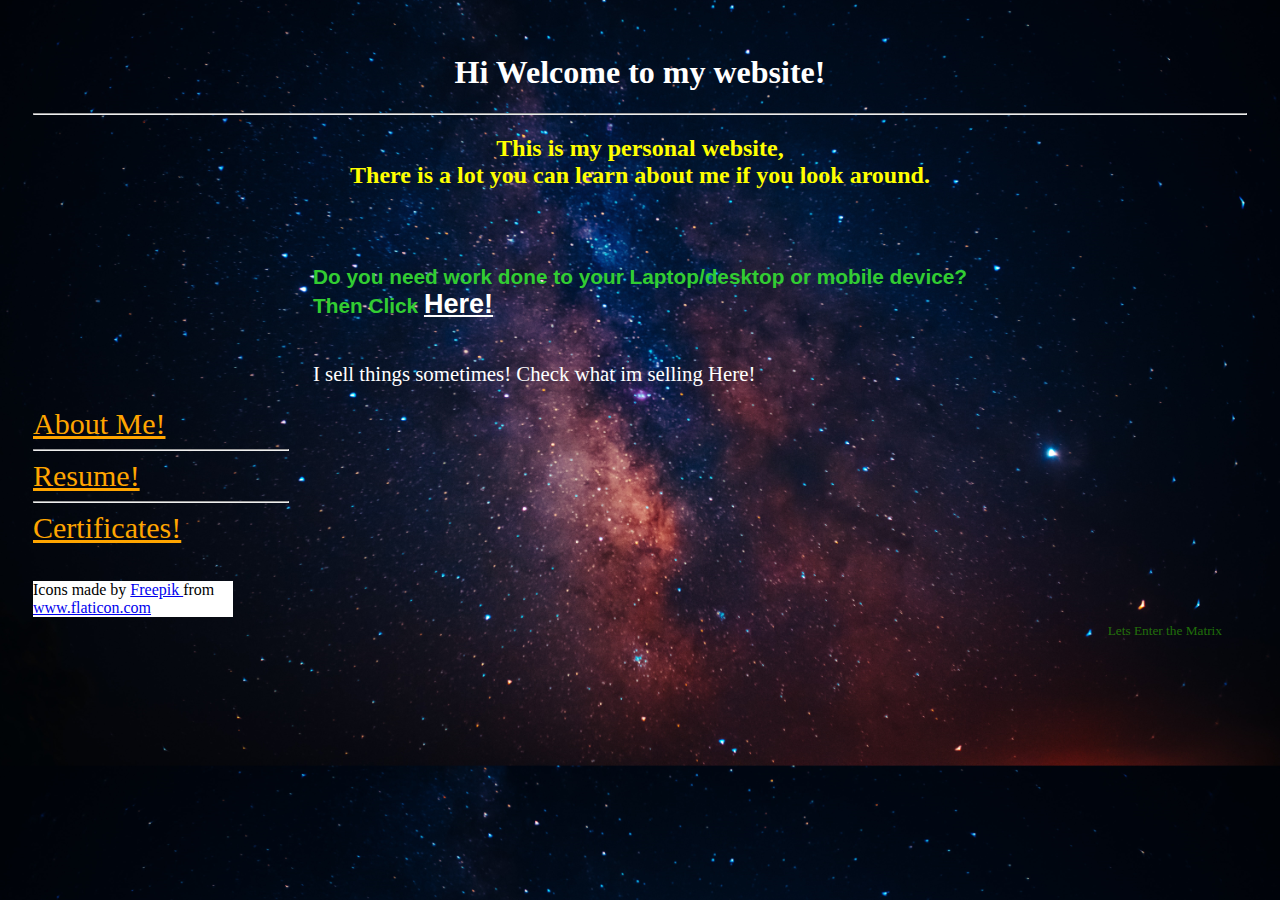
==== index.html @ b3eade86 "Update index.html" ====
<!DOCTYPE html>
<html lang="en">
	<head>
		<title>Home-Mysterious Website</title>
		<link rel="stylesheet" href="script_2.css">
		<link rel="apple-touch-icon" sizes="180x180" href="apple-touch-icon.png">
		<link rel="icon" type="image/png" sizes="32x32" href="favicon-32x32.png">
		<link rel="icon" type="image/png" sizes="16x16" href="favicon-16x16.png">
		<link rel="manifest" href="site.webmanifest">
		<link rel="mask-icon" href="safari-pinned-tab.svg" color="#5bbad5">
		<meta name="msapplication-TileColor" content="#603cba">
		<meta name="theme-color" content="#ffffff">
		<meta name="viewport" content="width=device-width, initial-scale=1">
	</head>
	<body>
		<h1> Hi Welcome to my website!	</h1>
		<hr>
		<div class="subtitle">
			<h2> This is my personal website, <br> There is a lot you can learn about me if you look around. </h2>
		</div>	
		<br><br>
		<div class="center" style="display:grid;justify-content:center;">
			<p id="work_form"> Do you need work done to your Laptop/desktop or mobile device? <br> Then Click <a class="center" href="Work_Form/Index.html" title="Submit A Work Form Here!!">Here!</a> </p>
			<p id"work_form"> I sell things sometimes! Check what im selling <a class"center" herf"https://www.ebay.com/usr/mysteriou20" title="My Ebay Profile!" target="_blank" rel="noopener">Here!</a>
		</div>
		<div class="container">
			<a href="About/about_me.html">About Me!</a>
			<hr>
			<a href="Resume/Resume.html">Resume!</a>
			<hr>
			<a href="Certificates/Certificates.html">Certificates!</a>
		</div>
		<br>
		<br>
		<div class="ico"> Icons made by <a href="https://www.flaticon.com/authors/freepik" title="Freepik" target="_blank" rel="noopener">Freepik </a> from <a href="https://www.flaticon.com/" title="Flaticon" target="_blank" rel="noopener">www.flaticon.com</a></div>
		<footer class="btn-holder" rel="noopener">
				<a href="Matrix/Matrix.html">
					<button> Lets Enter the Matrix </button>
				</a>
		</footer>
	</body>
</html>
---- script_2.css ----
body{
	background-color: purple;
	background-image: url("Galaxy-Upsplash.jpg");
	background-size: cover;
	padding:25px;
	background-position: center;
}
.subtitle{
	text-align:center;
	color:yellow;
	font-weight: bolder;
}
p{

}
h1{
	color:white;
	font-family: 'Brush Script MT', cursive;
	text-align: center;
}
#work_form{
	color:limegreen !important;
	font-weight: bold; !imprortant;
	font-family:  Inter, sans-serif !important;
}
	
 .btn-holder {
  justify-content: right;
  display: flex;
}
button{
	background-color: #04081300;
	color:#44ff006b;
	padding: 6px 25px;
	font-family: cursive;
	border:none;
}
.container a{
	justify-content:left;
	flex-direction: column;
	color: orange;
	font-size: 30px;
}
.container{
		width:20vw;
}
.center{
	color: white !important;
	font-size:130%;
}
.ico{
	background-color: white;
	width: 200px;
}

a:hover{
    color:grey !important;
}
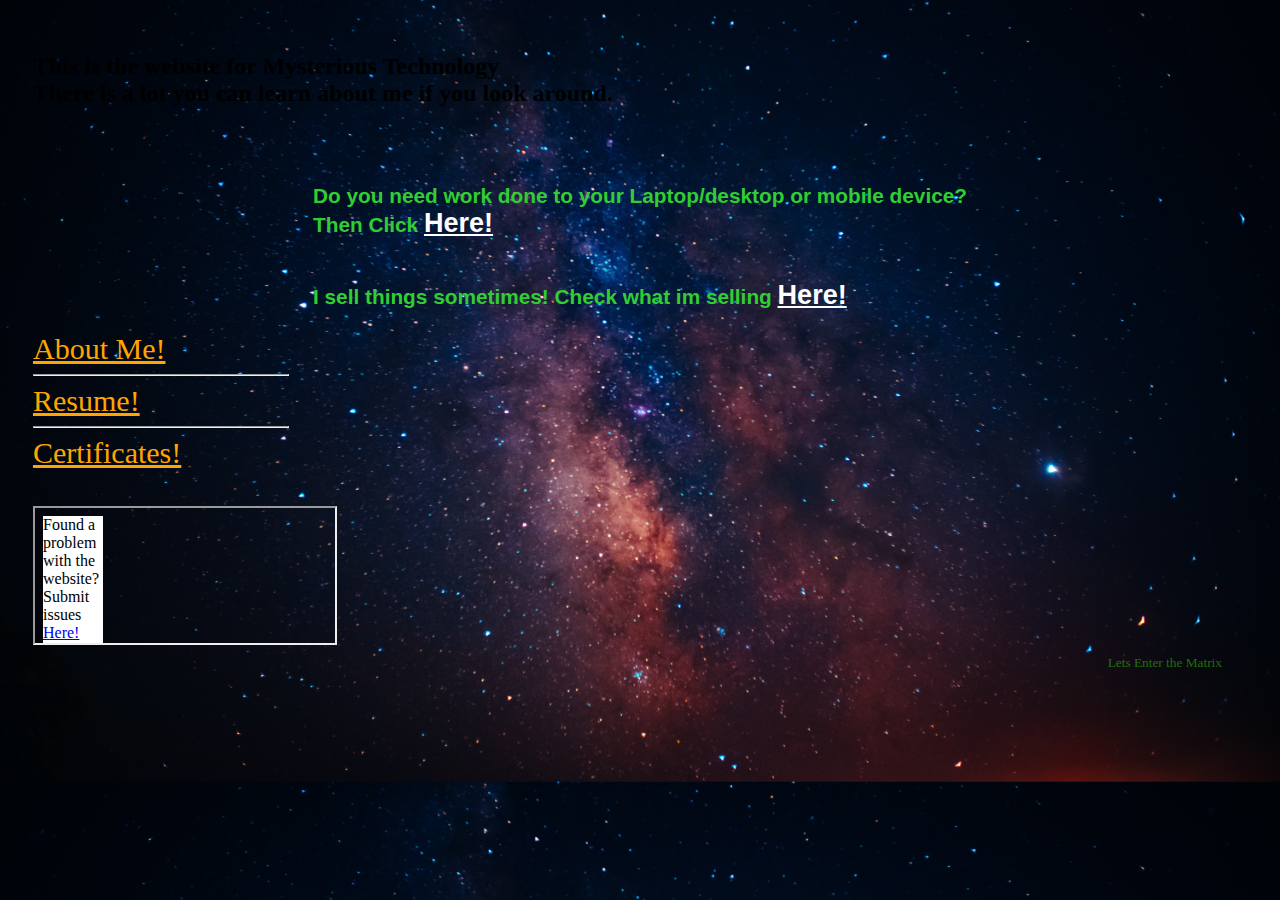
==== commit cc3e5d1e: "Update index.html" ====
--- a/index.html
+++ b/index.html
@@ -11,17 +11,18 @@
 		<meta name="msapplication-TileColor" content="#603cba">
 		<meta name="theme-color" content="#ffffff">
 		<meta name="viewport" content="width=device-width, initial-scale=1">
+		<meta name="description" content="Offical Website For Mysterious Technology. Mysterious Technology is a computer/mobile repair and general service small business.>
 	</head>
 	<body>
 		<h1> Hi Welcome to my website!	</h1>
 		<hr>
 		<div class="subtitle">
-			<h2> This is my personal website, <br> There is a lot you can learn about me if you look around. </h2>
+			<h2> This is the website for Mysterious Technology <br> There is a lot you can learn about me if you look around. </h2>
 		</div>	
 		<br><br>
 		<div class="center" style="display:grid;justify-content:center;">
 			<p id="work_form"> Do you need work done to your Laptop/desktop or mobile device? <br> Then Click <a class="center" href="Work_Form/Index.html" title="Submit A Work Form Here!!">Here!</a> </p>
-			<p id"work_form"> I sell things sometimes! Check what im selling <a class"center" herf"https://www.ebay.com/usr/mysteriou20" title="My Ebay Profile!" target="_blank" rel="noopener">Here!</a>
+			<p id="work_form"> I sell things sometimes! Check what im selling <a class="center" href="https://www.ebay.com/usr/mysteriou20" title="My Ebay Profile!" target="_blank" rel="noopener">Here!</a>
 		</div>
 		<div class="container">
 			<a href="About/about_me.html">About Me!</a>
@@ -32,7 +33,7 @@
 		</div>
 		<br>
 		<br>
-		<div class="ico"> Icons made by <a href="https://www.flaticon.com/authors/freepik" title="Freepik" target="_blank" rel="noopener">Freepik </a> from <a href="https://www.flaticon.com/" title="Flaticon" target="_blank" rel="noopener">www.flaticon.com</a></div>
+		<iframe src="footer/index.html" title="Submit Issues Here!" style="height:15vh;"></iframe>
 		<footer class="btn-holder" rel="noopener">
 				<a href="Matrix/Matrix.html">
 					<button> Lets Enter the Matrix </button>
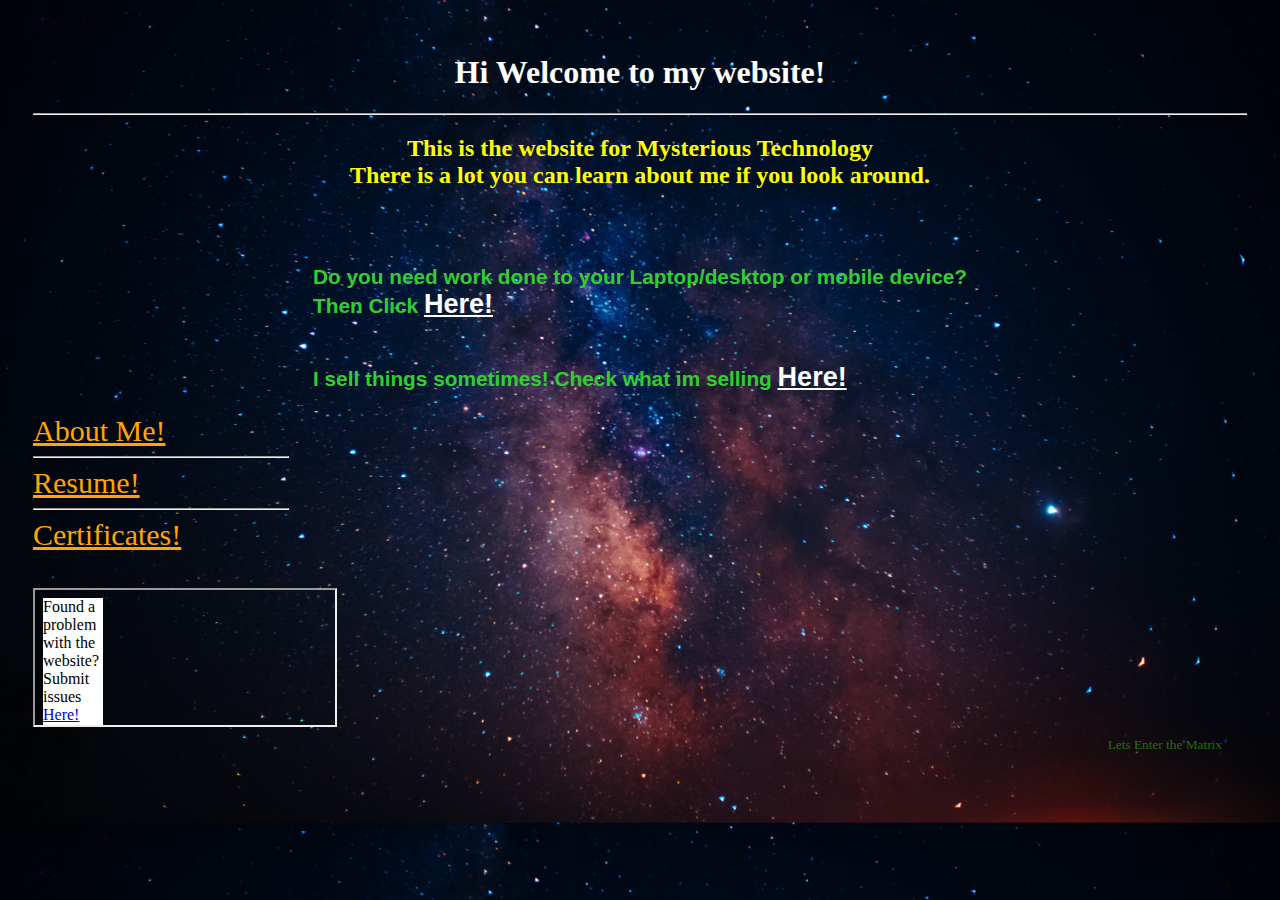
==== commit 7542dc11: "Update index.html" ====
--- a/index.html
+++ b/index.html
@@ -11,7 +11,7 @@
 		<meta name="msapplication-TileColor" content="#603cba">
 		<meta name="theme-color" content="#ffffff">
 		<meta name="viewport" content="width=device-width, initial-scale=1">
-		<meta name="description" content="Offical Website For Mysterious Technology. Mysterious Technology is a computer/mobile repair and general service small business.>
+		<meta name="description" content="Offical Website For Mysterious Technology. Mysterious Technology is a computer/mobile repair and general service small business.">
 	</head>
 	<body>
 		<h1> Hi Welcome to my website!	</h1>
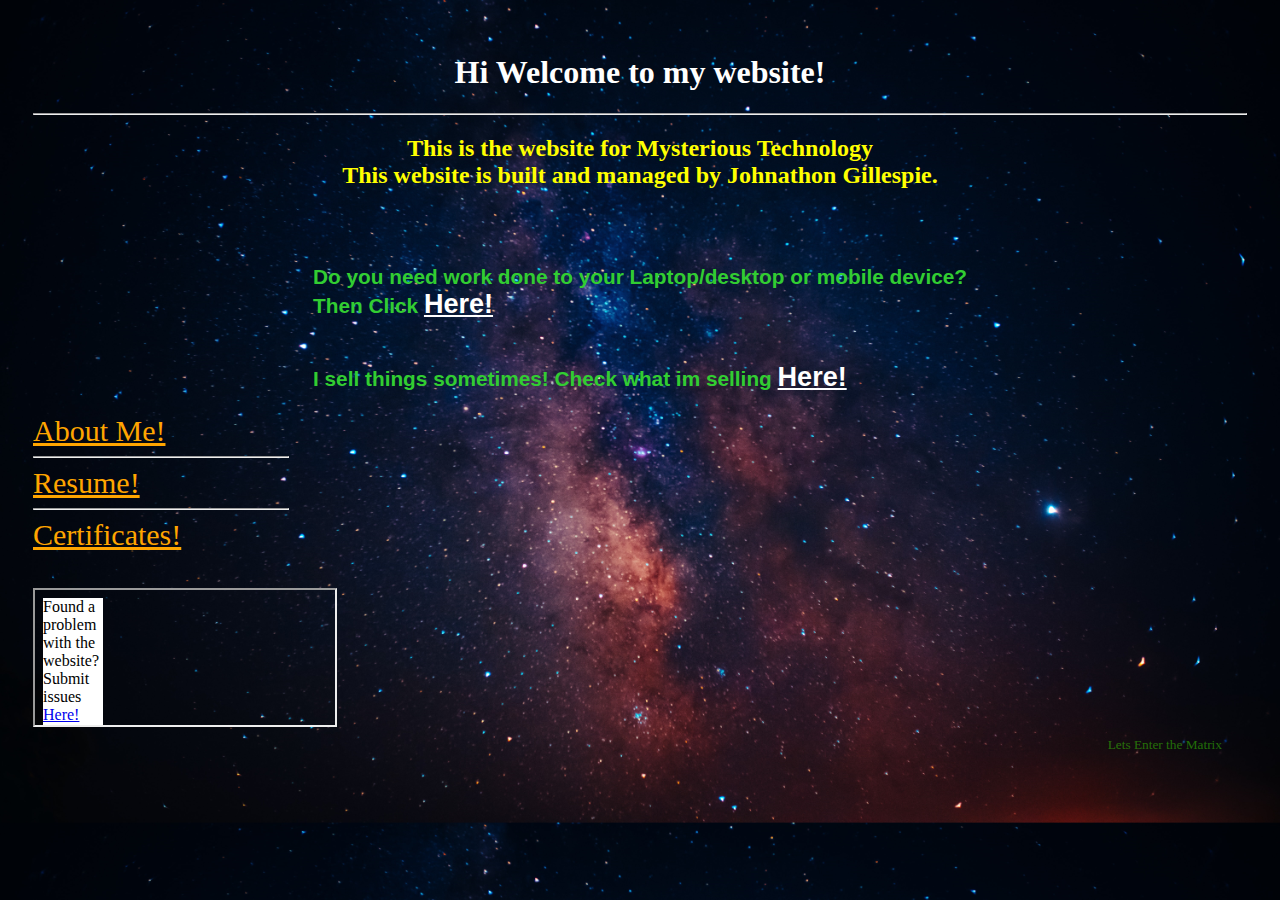
==== commit f674196c: "Update index.html" ====
--- a/index.html
+++ b/index.html
@@ -17,7 +17,7 @@
 		<h1> Hi Welcome to my website!	</h1>
 		<hr>
 		<div class="subtitle">
-			<h2> This is the website for Mysterious Technology <br> There is a lot you can learn about me if you look around. </h2>
+			<h2> This is the website for Mysterious Technology <br> This website is built and managed by Johnathon Gillespie.</h2>
 		</div>	
 		<br><br>
 		<div class="center" style="display:grid;justify-content:center;">
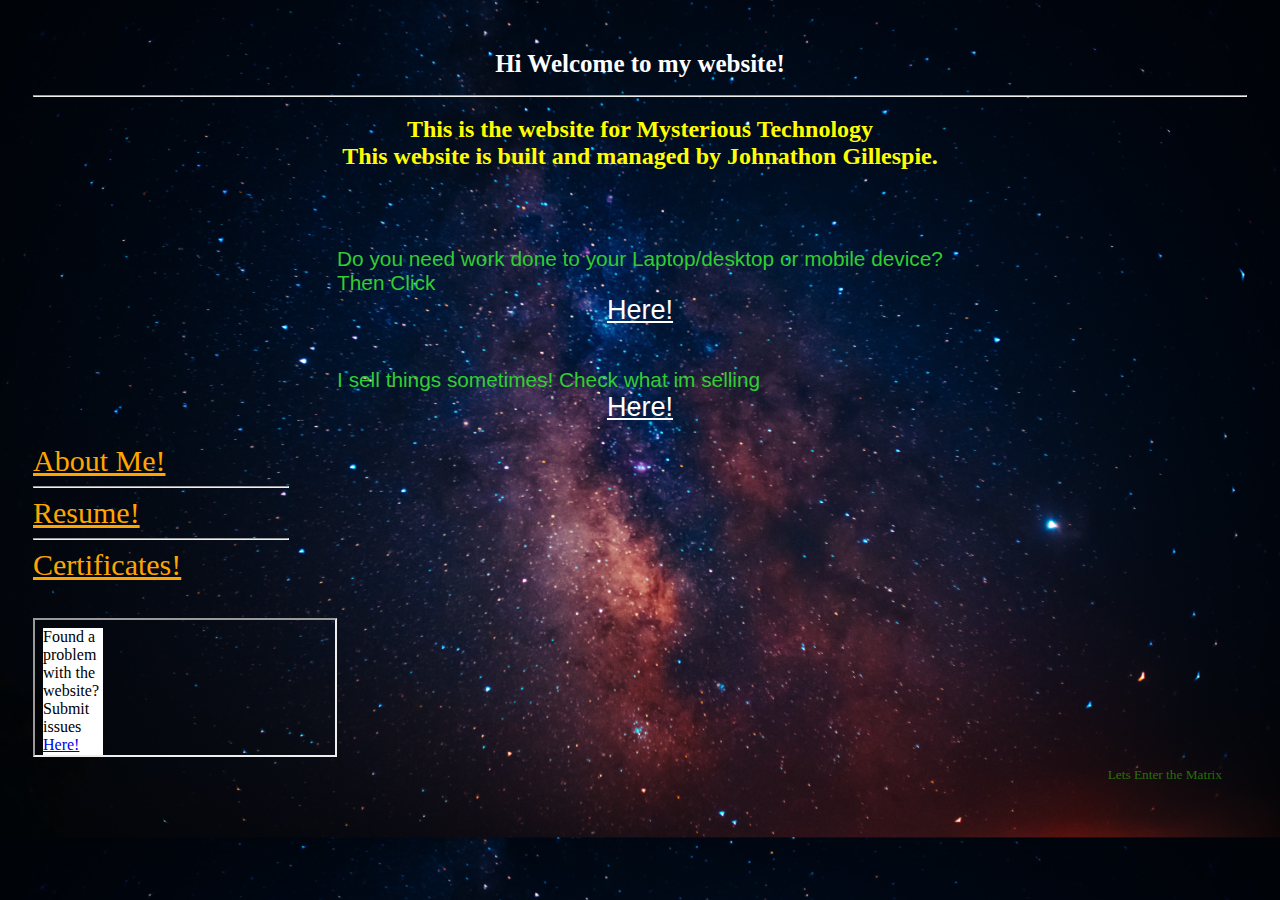
==== commit eee42aa4: "update" ====
--- a/index.html
+++ b/index.html
@@ -13,21 +13,21 @@
 		<meta name="viewport" content="width=device-width, initial-scale=1">
 		<meta name="description" content="Offical Website For Mysterious Technology. Mysterious Technology is a computer/mobile repair and general service small business.">
 	</head>
-	<body>
-		<h1> Hi Welcome to my website!	</h1>
+	<body class="home">
+		<h1 class="center" style="font-size: 25px !important;"> Hi Welcome to my website!	</h1>
 		<hr>
 		<div class="subtitle">
 			<h2> This is the website for Mysterious Technology <br> This website is built and managed by Johnathon Gillespie.</h2>
 		</div>	
 		<br><br>
-		<div class="center" style="display:grid;justify-content:center;">
+		<div class="center" >
 			<p id="work_form"> Do you need work done to your Laptop/desktop or mobile device? <br> Then Click <a class="center" href="Work_Form/Index.html" title="Submit A Work Form Here!!">Here!</a> </p>
 			<p id="work_form"> I sell things sometimes! Check what im selling <a class="center" href="https://www.ebay.com/usr/mysteriou20" title="My Ebay Profile!" target="_blank" rel="noopener">Here!</a>
 		</div>
 		<div class="container">
 			<a href="About/about_me.html">About Me!</a>
 			<hr>
-			<a href="Resume/Resume.html">Resume!</a>
+			<a href="Resume/index.html">Resume!</a>
 			<hr>
 			<a href="Certificates/Certificates.html">Certificates!</a>
 		</div>
--- a/script_2.css
+++ b/script_2.css
@@ -1,58 +1,61 @@
-body{
-	background-color: purple;
-	background-image: url("Galaxy-Upsplash.jpg");
-	background-size: cover;
-	padding:25px;
-	background-position: center;
+body.home {
+  background-color: purple;
+  background-image: url("Galaxy-Upsplash.jpg");
+  background-size: cover;
+  padding: 25px;
+  background-position: center;
 }
-.subtitle{
-	text-align:center;
-	color:yellow;
-	font-weight: bolder;
+.error {
+  color: "purple";
 }
-p{
+.subtitle {
+  text-align: center;
+  color: yellow;
+  font-weight: bolder;
+}
+p {
+}
+h1 {
+  color: white;
+  font-family: "Brush Script MT", cursive;
+}
+#work_form {
+  color: limegreen !important;
+  font-weight: bold !imprortant;
+  font-family: Inter, sans-serif !important;
+}
 
-}
-h1{
-	color:white;
-	font-family: 'Brush Script MT', cursive;
-	text-align: center;
-}
-#work_form{
-	color:limegreen !important;
-	font-weight: bold; !imprortant;
-	font-family:  Inter, sans-serif !important;
-}
-	
- .btn-holder {
+.btn-holder {
   justify-content: right;
   display: flex;
 }
-button{
-	background-color: #04081300;
-	color:#44ff006b;
-	padding: 6px 25px;
-	font-family: cursive;
-	border:none;
+button {
+  background-color: #04081300;
+  color: #44ff006b;
+  padding: 6px 25px;
+  font-family: cursive;
+  border: none;
 }
-.container a{
-	justify-content:left;
-	flex-direction: column;
-	color: orange;
-	font-size: 30px;
+.container a {
+  justify-content: left;
+  flex-direction: column;
+  color: orange;
+  font-size: 30px;
 }
-.container{
-		width:20vw;
+.container {
+  width: 20vw;
 }
-.center{
-	color: white !important;
-	font-size:130%;
+.center {
+  color: white !important;
+  font-size: 130%;
+  display: grid;
+  justify-content: center;
 }
-.ico{
-	background-color: white;
-	width: 200px;
+.ico {
+  background-color: white;
+  width: 200px;
 }
 
-a:hover{
-    color:grey !important;
+a:hover {
+  color: grey !important;
 }
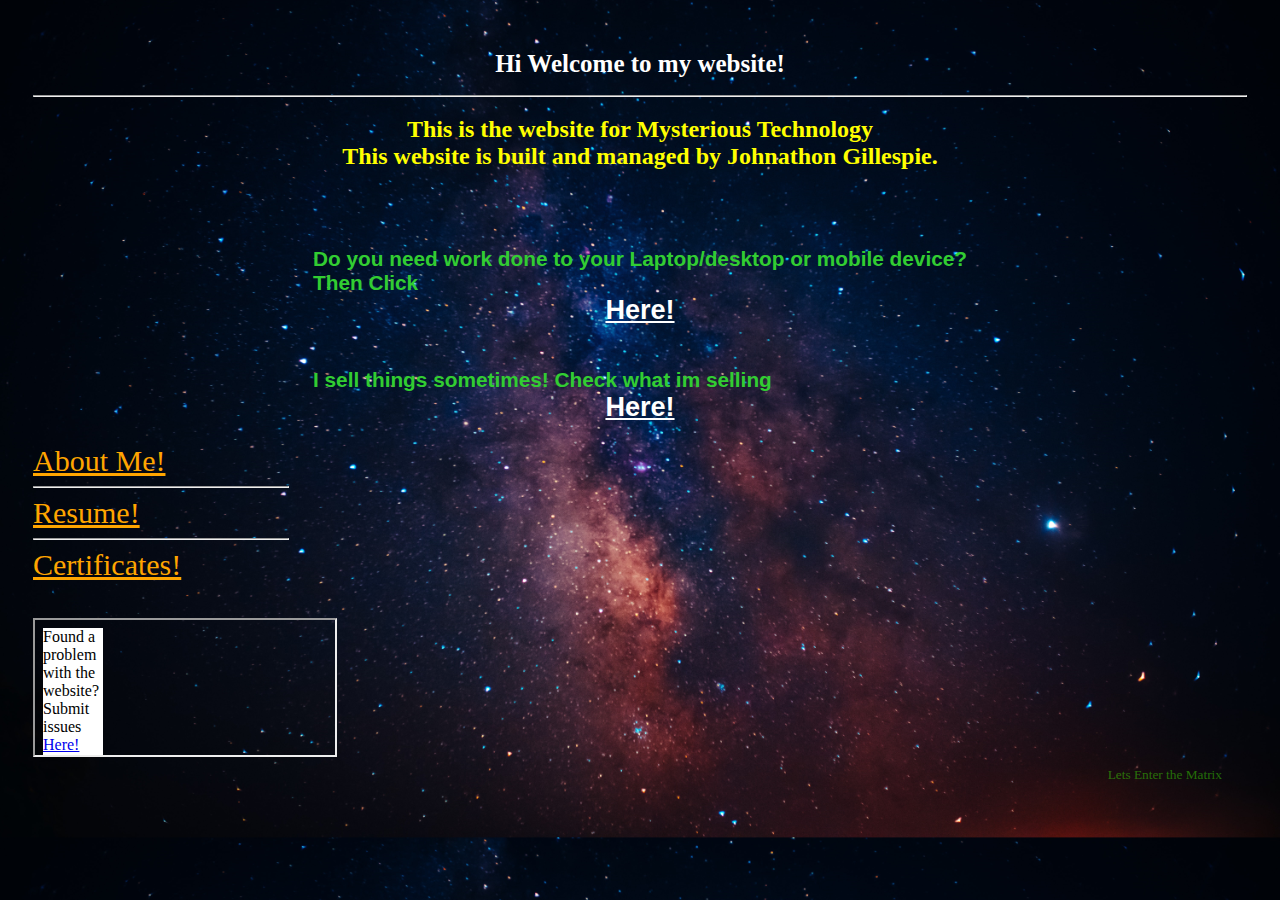
==== commit 065dbc5b: "update" ====
--- a/index.html
+++ b/index.html
@@ -11,7 +11,7 @@
 		<meta name="msapplication-TileColor" content="#603cba">
 		<meta name="theme-color" content="#ffffff">
 		<meta name="viewport" content="width=device-width, initial-scale=1">
-		<meta name="description" content="Offical Website For Mysterious Technology. Mysterious Technology is a computer/mobile repair and general service small business.">
+		<meta name="description" content="Official Website For Mysterious Technology. Mysterious Technology is a computer/mobile repair and general service small business.">
 	</head>
 	<body class="home">
 		<h1 class="center" style="font-size: 25px !important;"> Hi Welcome to my website!	</h1>
--- a/script_2.css
+++ b/script_2.css
@@ -6,14 +6,12 @@
   background-position: center;
 }
 .error {
-  color: "purple";
+  color: darkblue;
 }
 .subtitle {
   text-align: center;
   color: yellow;
   font-weight: bolder;
-}
-p {
 }
 h1 {
   color: white;
@@ -21,7 +19,7 @@
 }
 #work_form {
   color: limegreen !important;
-  font-weight: bold !imprortant;
+  font-weight: bold !important;
   font-family: Inter, sans-serif !important;
 }
 
@@ -59,3 +57,7 @@
 a:hover {
   color: grey !important;
 }
+
+.error_title {
+  color: orangered;
+}
